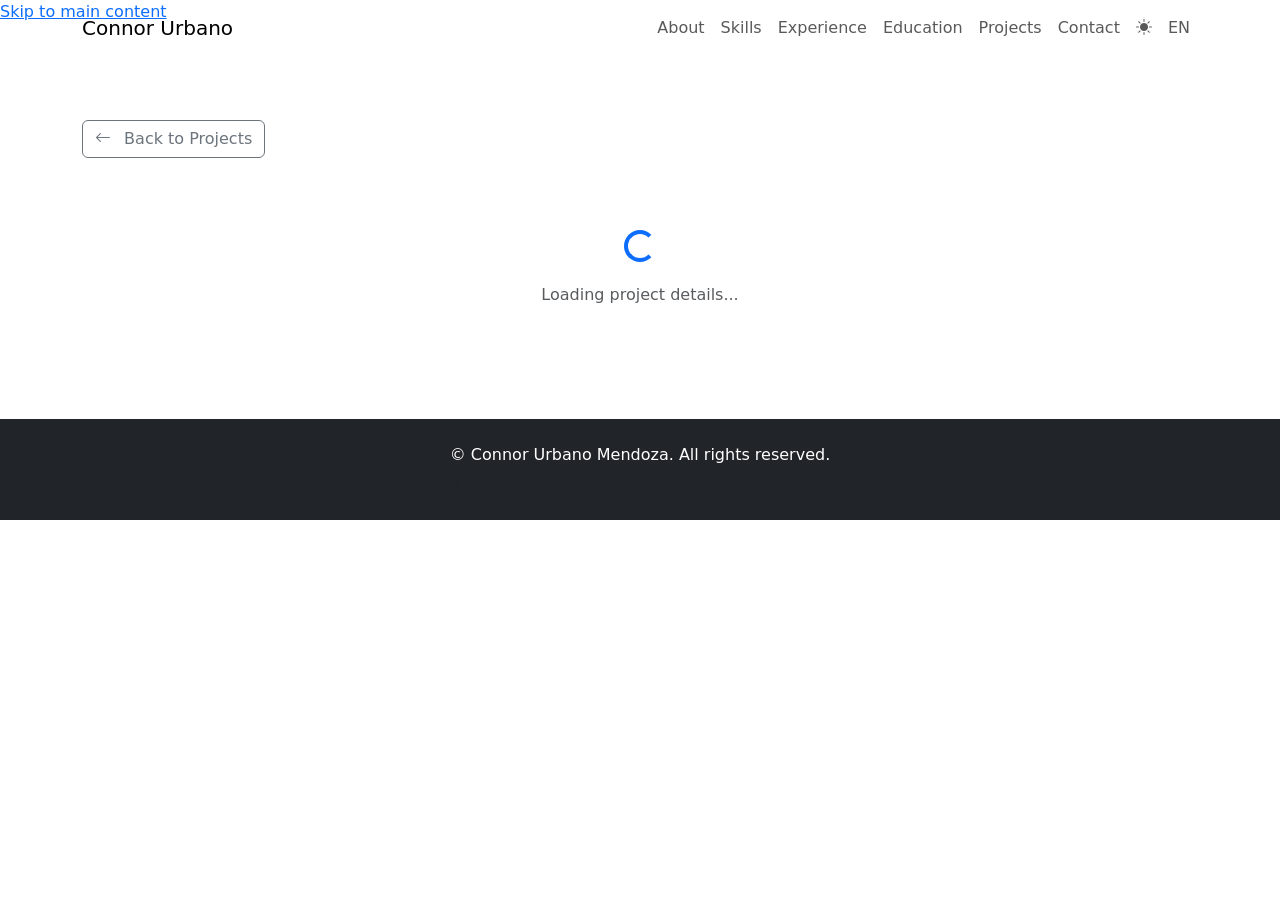
==== frontend/project.html @ 2696a2ab "Agregue archivos" ====
<!DOCTYPE html>
<html lang="en">
<head>
    <meta charset="UTF-8">
    <meta name="viewport" content="width=device-width, initial-scale=1.0">
    <meta name="description" content="Project Details - Connor Urbano Mendoza">
    <meta name="author" content="Connor Urbano Mendoza">
    <title>Project Details - Connor Urbano Mendoza</title>

    <!-- Bootstrap 5 CSS -->
    <link href="https://cdn.jsdelivr.net/npm/bootstrap@5.3.2/dist/css/bootstrap.min.css" rel="stylesheet">
    <!-- Bootstrap Icons -->
    <link rel="stylesheet" href="https://cdn.jsdelivr.net/npm/bootstrap-icons@1.11.3/font/bootstrap-icons.min.css">
    <!-- Custom CSS -->
    <link rel="stylesheet" href="/assets/css/styles.css">
</head>
<body>
    <!-- Skip to content link -->
    <a href="#main-content" class="skip-link">Skip to main content</a>

    <!-- Navigation -->
    <header>
        <nav class="navbar navbar-expand-lg navbar-light fixed-top" aria-label="Main navigation">
            <div class="container">
                <a class="navbar-brand" href="/index.html#home">
                    <span class="brand-name">Connor Urbano</span>
                </a>
                <button class="navbar-toggler" type="button" data-bs-toggle="collapse" data-bs-target="#navbarNav" aria-controls="navbarNav" aria-expanded="false" aria-label="Toggle navigation">
                    <span class="navbar-toggler-icon"></span>
                </button>
                <div class="collapse navbar-collapse" id="navbarNav">
                    <ul class="navbar-nav ms-auto align-items-center">
                        <li class="nav-item">
                            <a class="nav-link" href="/index.html#about" data-i18n="nav.about">About</a>
                        </li>
                        <li class="nav-item">
                            <a class="nav-link" href="/index.html#skills" data-i18n="nav.skills">Skills</a>
                        </li>
                        <li class="nav-item">
                            <a class="nav-link" href="/index.html#experience" data-i18n="nav.experience">Experience</a>
                        </li>
                        <li class="nav-item">
                            <a class="nav-link" href="/index.html#education" data-i18n="nav.education">Education</a>
                        </li>
                        <li class="nav-item">
                            <a class="nav-link" href="/index.html#projects" data-i18n="nav.projects">Projects</a>
                        </li>
                        <li class="nav-item">
                            <a class="nav-link" href="/index.html#contact" data-i18n="nav.contact">Contact</a>
                        </li>
                        <li class="nav-item">
                            <button class="btn btn-link nav-link theme-toggle" id="themeToggle" aria-label="Toggle theme">
                                <i class="bi bi-sun-fill" id="themeIcon"></i>
                            </button>
                        </li>
                        <li class="nav-item">
                            <button class="btn btn-link nav-link lang-toggle" id="langToggle" aria-label="Toggle language">
                                <span id="langText">EN</span>
                            </button>
                        </li>
                    </ul>
                </div>
            </div>
        </nav>
    </header>

    <!-- Main Content -->
    <main id="main-content" class="project-detail-page">
        <div class="container py-5 mt-5">
            <!-- Back Button -->
            <div class="mb-4">
                <a href="/index.html#projects" class="btn btn-outline-secondary">
                    <i class="bi bi-arrow-left me-2"></i>
                    <span data-i18n="project.back">Back to Projects</span>
                </a>
            </div>

            <!-- Project Content -->
            <div id="projectDetailContent">
                <!-- Loading state -->
                <div class="text-center py-5">
                    <div class="spinner-border text-primary" role="status">
                        <span class="visually-hidden">Loading...</span>
                    </div>
                    <p class="mt-3 text-muted" data-i18n="project.loading">Loading project details...</p>
                </div>
            </div>

            <!-- Error state (hidden by default) -->
            <div id="projectNotFound" class="text-center py-5 d-none">
                <i class="bi bi-exclamation-triangle text-warning" style="font-size: 4rem;"></i>
                <h2 class="mt-4" data-i18n="project.notFound">Project Not Found</h2>
                <p class="text-muted" data-i18n="project.notFoundDesc">The requested project could not be found.</p>
                <a href="/index.html#projects" class="btn btn-primary mt-3" data-i18n="project.backToProjects">View All Projects</a>
            </div>
        </div>
    </main>

    <!-- Footer -->
    <footer class="footer py-4 bg-dark text-white">
        <div class="container text-center">
            <p class="mb-2">&copy; <span id="currentYear"></span> Connor Urbano Mendoza. <span data-i18n="footer.rights">All rights reserved.</span></p>
            <p class="small text-muted mb-0" data-i18n="footer.built">Built with HTML5, CSS3, Vanilla JavaScript, and Bootstrap 5</p>
        </div>
    </footer>

    <!-- Bootstrap 5 JS Bundle -->
    <script src="https://cdn.jsdelivr.net/npm/bootstrap@5.3.2/dist/js/bootstrap.bundle.min.js"></script>

    <!-- Custom JavaScript Modules -->
    <script type="module" src="/assets/js/project-detail.js"></script>
</body>
</html>
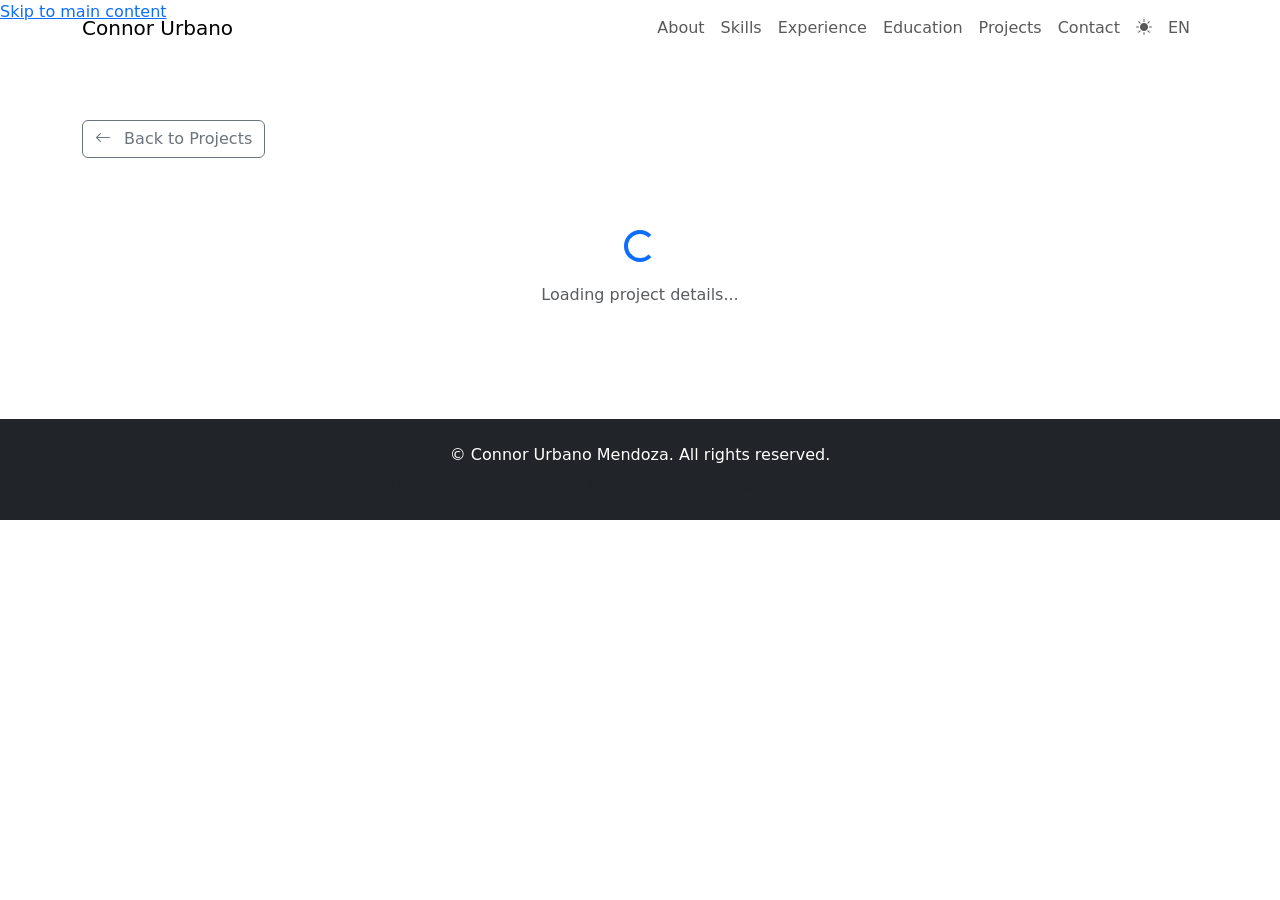
==== commit 2dd39ad8: "Agregue archivos" ====
--- a/frontend/project.html
+++ b/frontend/project.html
@@ -100,7 +100,11 @@
     <footer class="footer py-4 bg-dark text-white">
         <div class="container text-center">
             <p class="mb-2">&copy; <span id="currentYear"></span> Connor Urbano Mendoza. <span data-i18n="footer.rights">All rights reserved.</span></p>
-            <p class="small text-muted mb-0" data-i18n="footer.built">Built with HTML5, CSS3, Vanilla JavaScript, and Bootstrap 5</p>
+            <p class="small text-muted mb-0">
+                <span data-i18n="footer.built">Built with HTML5, CSS3, Vanilla JavaScript, and Bootstrap 5</span>
+                <span class="mx-2">·</span>
+                <a href="/project.html?slug=personal-portfolio-website" class="text-muted text-decoration-none footer-portfolio-link" data-i18n="footer.viewMore">View More</a>
+            </p>
         </div>
     </footer>
 
@@ -108,6 +112,6 @@
     <script src="https://cdn.jsdelivr.net/npm/bootstrap@5.3.2/dist/js/bootstrap.bundle.min.js"></script>
 
     <!-- Custom JavaScript Modules -->
-    <script type="module" src="/assets/js/project-detail.js"></script>
+    <script type="module" src="/assets/js/project-detail.js?v=6"></script>
 </body>
 </html>
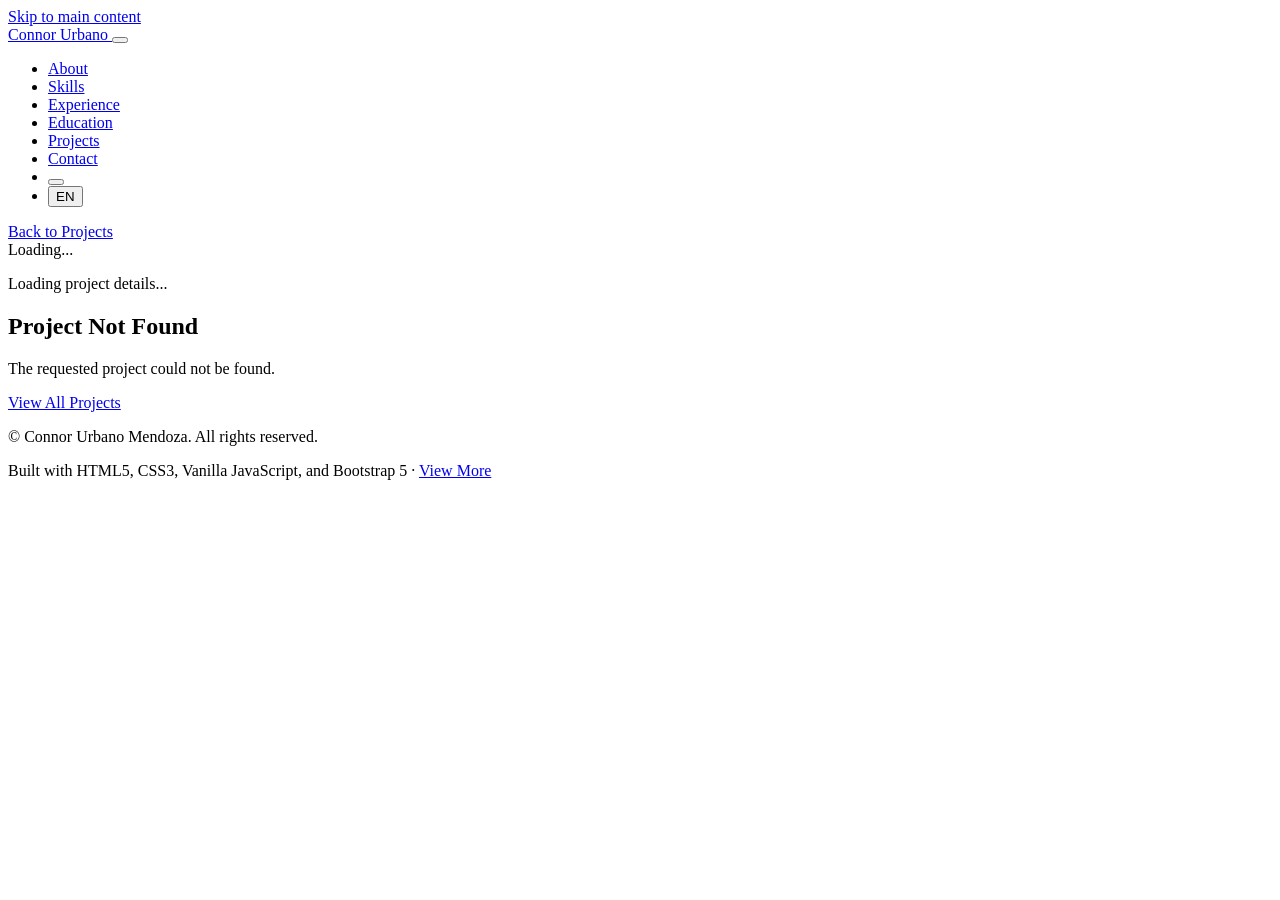
==== commit 30b89420: "Migrate to local Bootstrap libraries and fix icon loading Changes: - Download Bootstrap 5.3.2 CSS an" ====
--- a/frontend/project.html
+++ b/frontend/project.html
@@ -7,10 +7,10 @@
     <meta name="author" content="Connor Urbano Mendoza">
     <title>Project Details - Connor Urbano Mendoza</title>
 
-    <!-- Bootstrap 5 CSS -->
-    <link href="https://cdn.jsdelivr.net/npm/bootstrap@5.3.2/dist/css/bootstrap.min.css" rel="stylesheet">
-    <!-- Bootstrap Icons -->
-    <link rel="stylesheet" href="https://cdn.jsdelivr.net/npm/bootstrap-icons@1.11.3/font/bootstrap-icons.min.css">
+    <!-- Bootstrap 5 CSS (Local) -->
+    <link href="/assets/vendor/bootstrap/bootstrap.min.css" rel="stylesheet">
+    <!-- Bootstrap Icons (Local) -->
+    <link rel="stylesheet" href="/assets/vendor/bootstrap-icons/bootstrap-icons.css">
     <!-- Custom CSS -->
     <link rel="stylesheet" href="/assets/css/styles.css">
 </head>
@@ -108,8 +108,8 @@
         </div>
     </footer>
 
-    <!-- Bootstrap 5 JS Bundle -->
-    <script src="https://cdn.jsdelivr.net/npm/bootstrap@5.3.2/dist/js/bootstrap.bundle.min.js"></script>
+    <!-- Bootstrap 5 JS Bundle (Local) -->
+    <script src="/assets/vendor/bootstrap/bootstrap.bundle.min.js"></script>
 
     <!-- Custom JavaScript Modules -->
     <script type="module" src="/assets/js/project-detail.js?v=6"></script>
